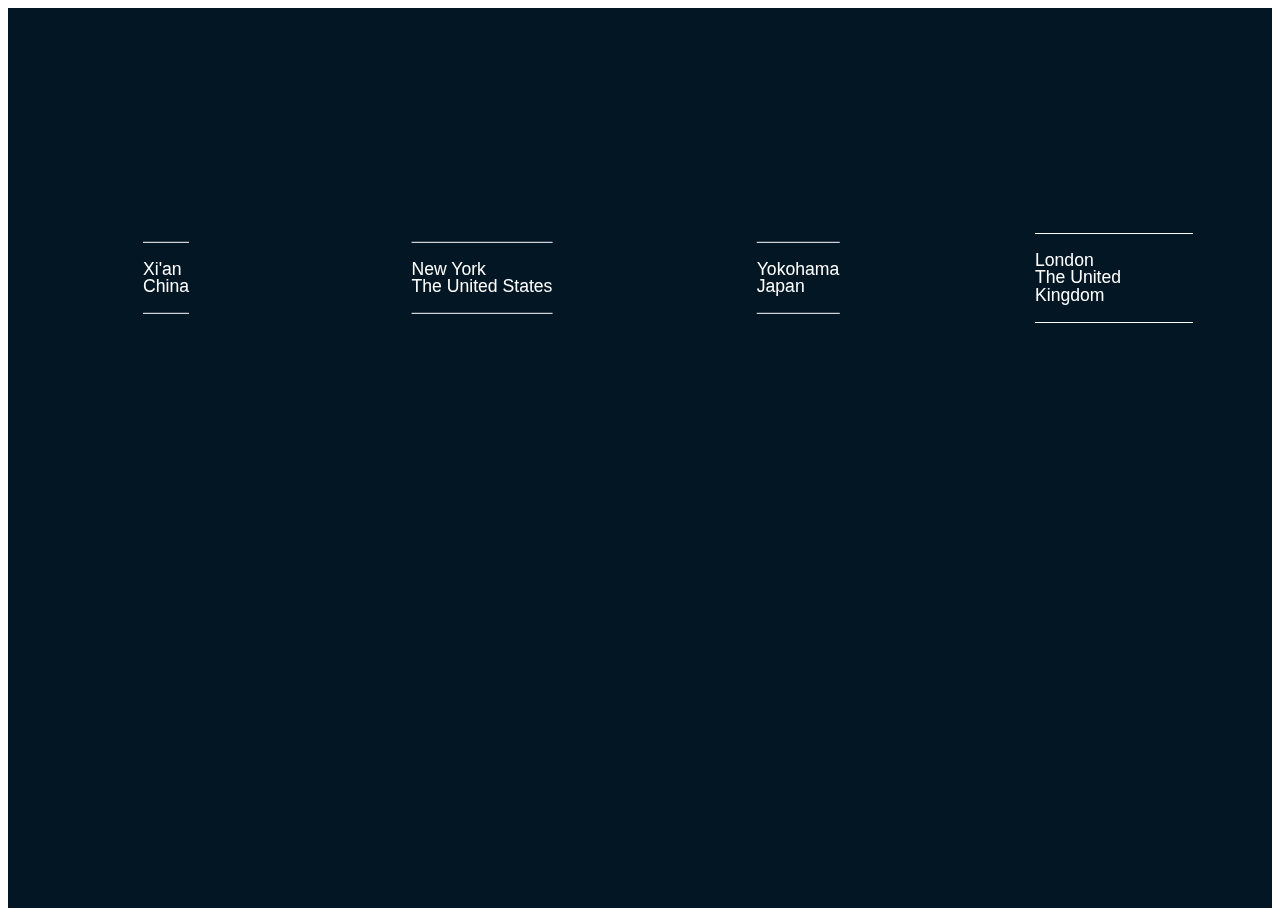
==== Chinatown/index.html @ 4fc7e052 "update" ====
<!DOCTYPE html>
<html >
<head>
  <meta charset="UTF-8">
  <title>Chinatown Exhibition</title>
        <!-- <link href="https://fonts.googleapis.com/css?family=Pathway+Gothic+One|Source+Sans+Pro:400" rel="stylesheet"> -->

  <!-- <link rel="stylesheet" href="https://cdnjs.cloudflare.com/ajax/libs/normalize/5.0.0/normalize.min.css"> -->

  
      <link rel="stylesheet" href="css/style.css">

  
</head>

<body>
  <section id="chinatown">
  
    <div class="tl-item">
      
      <div class="tl-bg" style="background-image: url(file:///Users/zhonghaoli/Desktop/CASA/Digital_Viz/Group%20Viz/Chinatown/Data/Xian.png)"></div>
      
      <div class="ct-city">
        <p class="f2 heading--sanSerif">Xi'an<br/>China</p>
      </div>

      <div class="tl-content">
        <h1>Lorem ipsum dolor sit</h1>
        <p>Lorem ipsum dolor sit amet, consectetur adipisicing elit, sed do eiusmod tempor incididunt ut labore et dolore magna aliqua. Ut enim ad minim veniam, quis nostrud exercitation ullamco laboris nisi ut aliquip ex ea commodo consequat. Duis aute irure dolor in reprehenderit in voluptate velit.</p>
      </div>

    </div>

    <div class="tl-item">
      
      <div class="tl-bg" style="background-image: url(https://placeimg.com/802/802/nature)"></div>
      
      <div class="ct-city">
        <p class="f2 heading--sanSerif">New York<br/>The United States</p>
      </div>

      <div class="tl-content">
        <h1 class="f3 text--accent ttu">Vestibulum laoreet lorem</h1>
        <p>Suspendisse potenti. Sed sollicitudin eros lorem, eget accumsan risus dictum id. Maecenas dignissim ipsum vel mi rutrum egestas. Donec mauris nibh, facilisis ut hendrerit vel, fringilla sed felis. Morbi sed nisl et arcu.</p>
      </div>

    </div>

    <div class="tl-item">
      
      <div class="tl-bg" style="background-image: url(https://placeimg.com/803/803/nature)"></div>
      
      <div class="ct-city">
        <p class="f2 heading--sanSerif">Yokohama<br/>Japan</p>
      </div>

      <div class="tl-content">
        <h1 class="f3 text--accent ttu">Phasellus mauris elit</h1>
        <p>Mauris cursus magna at libero lobortis tempor. Suspendisse potenti. Aliquam interdum vulputate neque sit amet varius. Maecenas ac pulvinar nisi. Fusce vitae nunc ultrices, tristique dolor at, porttitor dolor. Etiam id cursus arcu, in dapibus nibh. Pellentesque non porta leo. Nulla eros odio, egestas quis efficitur vel, pretium sed.</p>
      </div>

    </div>

    <div class="tl-item">
      
      <div class="tl-bg" style="background-image: url(https://placeimg.com/800/800/nature)"></div>
      
      <div class="ct-city">
        <p class="f2 heading--sanSerif">London<br/>The United Kingdom</p>
      </div>

      <div class="tl-content">
        <h1 class="f3 text--accent ttu">Mauris vitae nunc elem</h1>
        <p>Suspendisse ac mi at dolor sodales faucibus. Nunc sagittis ornare purus non euismod. Donec vestibulum efficitur tortor, eget efficitur enim facilisis consequat. Vivamus laoreet laoreet elit. Ut ut varius metus, bibendum imperdiet ex. Curabitur diam quam, blandit at risus nec, pulvinar porttitor lorem. Pellentesque dolor elit.</p>
      </div>

    </div>
  </section>
  
  
</body>
</html>
---- Chinatown/css/style.css ----
body {
  font-family: 'Source Sans Pro',Helvetica Neue,Helvetica,Arial,sans-serif;
  font-size: 16px;
  line-height: 1.75;
}

#chinatown {
  display: -webkit-box;
  display: -ms-flexbox;
  display: flex;
  background-color: #031625;
}
#timeline:hover .tl-item {
  width: 23.3333%;
}

.tl-item {
  -webkit-transform: translate3d(0, 0, 0);
          transform: translate3d(0, 0, 0);
  position: relative;
  width: 25%;
  height: 100vh;
  min-height: 600px;
  color: #fff;
  overflow: hidden;
  -webkit-transition: width 0.5s ease;
  transition: width 0.5s ease;
}
.tl-item:before, .tl-item:after {
  -webkit-transform: translate3d(0, 0, 0);
          transform: translate3d(0, 0, 0);
  content: '';
  position: absolute;
  left: 0;
  top: 0;
  width: 100%;
  height: 100%;
}
.tl-item:after {
  background: rgba(3, 22, 37, 0.85);
  opacity: 1;
  -webkit-transition: opacity 0.5s ease;
  transition: opacity 0.5s ease;
}
.tl-item:before {
  background: -webkit-linear-gradient(top, transparent 0%, black 75%);
  background: linear-gradient(to bottom, transparent 0%, black 75%);
  z-index: 1;
  opacity: 0;
  -webkit-transform: translate3d(0, 0, 0) translateY(50%);
          transform: translate3d(0, 0, 0) translateY(50%);
  -webkit-transition: opacity 0.5s ease, -webkit-transform 0.5s ease;
  transition: opacity 0.5s ease, -webkit-transform 0.5s ease;
  transition: opacity 0.5s ease, transform 0.5s ease;
  transition: opacity 0.5s ease, transform 0.5s ease, -webkit-transform 0.5s ease;
}
.tl-item:hover {
  width: 30% !important;
}
.tl-item:hover:after {
  opacity: 0;
}
.tl-item:hover:before {
  opacity: 1;
  -webkit-transform: translate3d(0, 0, 0) translateY(0);
          transform: translate3d(0, 0, 0) translateY(0);
  -webkit-transition: opacity 1s ease, -webkit-transform 1s ease 0.25s;
  transition: opacity 1s ease, -webkit-transform 1s ease 0.25s;
  transition: opacity 1s ease, transform 1s ease 0.25s;
  transition: opacity 1s ease, transform 1s ease 0.25s, -webkit-transform 1s ease 0.25s;
}
.tl-item:hover .tl-content {
  opacity: 1;
  -webkit-transform: translateY(0);
          transform: translateY(0);
  -webkit-transition: all 0.75s ease 0.5s;
  transition: all 0.75s ease 0.5s;
}
.tl-item:hover .tl-bg {
  -webkit-filter: grayscale(0);
          filter: grayscale(0);
}

.tl-content {
  -webkit-transform: translate3d(0, 0, 0) translateY(25px);
          transform: translate3d(0, 0, 0) translateY(25px);
  position: relative;
  z-index: 1;
  text-align: center;
  margin: 0 1.618em;
  top: 55%;
  opacity: 0;
}
.tl-content h1 {
  font-family: 'Pathway Gothic One',Helvetica Neue,Helvetica,Arial,sans-serif;
  text-transform: uppercase;
  color: #1779cf;
  font-size: 1.44rem;
  font-weight: normal;
}

.ct-city {
  position: absolute;
  top: 30%;
  left: 50%;
  -webkit-transform: translateX(-50%) translateY(-50%);
          transform: translateX(-50%) translateY(-50%);
  z-index: 1;
  border-top: 1px solid #fff;
  border-bottom: 1px solid #fff;
}
.ct-city p {
  font-family: 'Pathway Gothic One',Helvetica Neue,Helvetica,Arial,sans-serif;
  font-size: 1.1rem;
  line-height: 1;
}

.tl-bg {
  -webkit-transform: translate3d(0, 0, 0);
          transform: translate3d(0, 0, 0);
  position: absolute;
  width: 100%;
  height: 100%;
  top: 0;
  left: 0;
  background-size: cover;
  background-position: center center;
  -webkit-transition: -webkit-filter 0.5s ease;
  transition: -webkit-filter 0.5s ease;
  transition: filter 0.5s ease;
  transition: filter 0.5s ease, -webkit-filter 0.5s ease;
  -webkit-filter: grayscale(100%);
          filter: grayscale(100%);
}
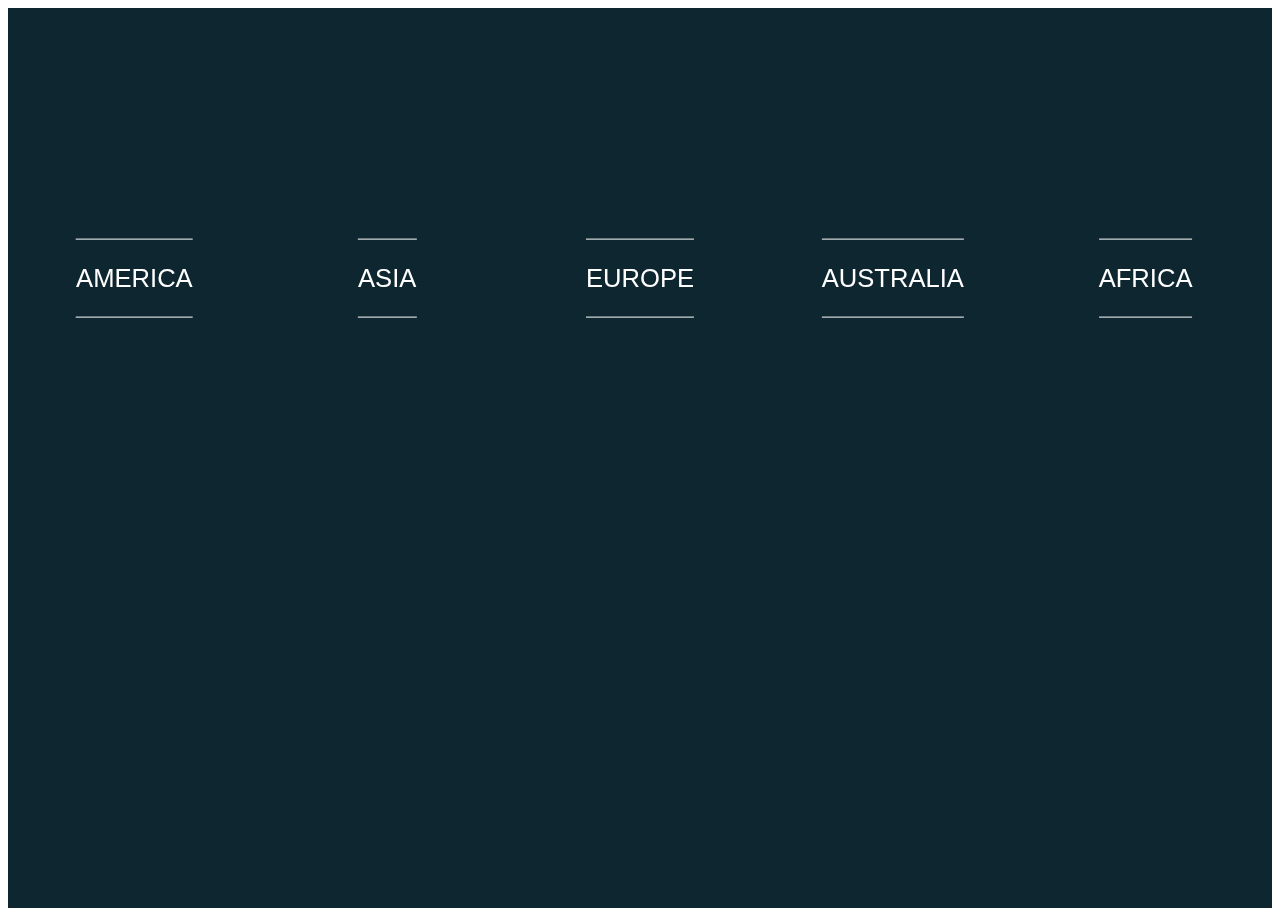
==== commit 0b1a0df3: "update 5.26" ====
--- a/Chinatown/index.html
+++ b/Chinatown/index.html
@@ -1,80 +1,129 @@
 <!DOCTYPE html>
-<html >
+<html lang="en">
 <head>
   <meta charset="UTF-8">
+  <meta name="viewport" content="width=device-width, initial-scale=1.0" />
+  <meta http-equiv="X-UA-Compatible" content="ie=edge" />
   <title>Chinatown Exhibition</title>
-        <!-- <link href="https://fonts.googleapis.com/css?family=Pathway+Gothic+One|Source+Sans+Pro:400" rel="stylesheet"> -->
-
-  <!-- <link rel="stylesheet" href="https://cdnjs.cloudflare.com/ajax/libs/normalize/5.0.0/normalize.min.css"> -->
-
-  
-      <link rel="stylesheet" href="css/style.css">
-
-  
+  <link rel="stylesheet" href="css/style.css">
 </head>
 
 <body>
   <section id="chinatown">
-  
+
     <div class="tl-item">
-      
-      <div class="tl-bg" style="background-image: url(file:///Users/zhonghaoli/Desktop/CASA/Digital_Viz/Group%20Viz/Chinatown/Data/Xian.png)"></div>
-      
+      <!-- background image and features description -->
+      <div class="tl-bg" style="background-image: url('https://cdn.vox-cdn.com/thumbor/BvnBtjX8bvKHSNhM2rweLrTMqCc=/1400x1400/filters:format(jpeg)/cdn.vox-cdn.com/uploads/chorus_asset/file/13682359/shutterstock_636030458.jpg')"></div>
+      <!-- reference: https://ny.curbed.com/2015/9/25/9917416/how-chinatown-survived-the-homogenization-of-manhattan -->
       <div class="ct-city">
-        <p class="f2 heading--sanSerif">Xi'an<br/>China</p>
+        <p class="f2 heading--sanSerif">AMERICA</p>
       </div>
 
       <div class="tl-content">
-        <h1>Lorem ipsum dolor sit</h1>
-        <p>Lorem ipsum dolor sit amet, consectetur adipisicing elit, sed do eiusmod tempor incididunt ut labore et dolore magna aliqua. Ut enim ad minim veniam, quis nostrud exercitation ullamco laboris nisi ut aliquip ex ea commodo consequat. Duis aute irure dolor in reprehenderit in voluptate velit.</p>
+        <h1 class="f3 text--accent ttu">New York,<br/>The United Sates</h1>
+        <p>Manhattan's Chinatown is home to the largest concentration of Chinese people in the Western Hemisphere, and is also one of the oldest Chinese ethnic enclaves. It is one of nine Chinatown neighborhoods in New York, but contains the largest ethnic Chinese population outside of Asia. As a popular Chinese commercial shopping area and preferred destination for Chinese immigrants in New York, this zone in recent years has also become homeland to Burmese, Vietnamese, Filipinos, and other ethnic groups, and the diversity of economy and culture has been significantly improved. </p>
+        <!-- reference: https://en.wikipedia.org/wiki/Chinatown,_Manhattan -->
+      </div>
+
+      <!-- street view with icon -->
+      <div class="eye-content"> 
+        <a href = "https://goo.gl/maps/53EPMX1NgyHt3SsMA"><img src="eye-svgrepo.svg" alt="eye SVG" class="eye-img" /> </a>
+        <p>Street View</p>
+      </div>
+      
+    </div>
+
+    <div class="tl-item">
+      <!-- background image and features description -->
+      <div class="tl-bg" style="background-image: url(https://media.tacdn.com/media/attractions-splice-spp-674x446/09/fe/f8/e5.jpg)"></div>
+      <!-- reference: https://www.viator.com/en-GB/tours/Singapore/Singapore-Little-India-and-Chinatown-Tour/d18-215191P3 -->
+      <div class="ct-city">
+        <p class="f2 heading--sanSerif">ASIA</p>
+      </div>
+
+      <div class="tl-content">
+        <h1 class="f3 text--accent ttu">Singapore,<br/>Singapore</h1>
+        <p>Chinatown in Singapore is a dramatic contrast to the rest of the city, from the fragrant smells of traditional cuisine to the red and gold hues running through the neighborhood, a vibrant cultural vibe bursts through the streets. This Chinatown differs from traditional Chinese immigrant enclaves, it is not a living place for Chinese laborers with coolie work anymore, instead, it has been transformed and repackaged as a venue for heritage preservation and tourism industry. Nowadays, the old district is home to various different cultures and is the only Chinatown in the world to boast a Buddhist temple, a mosque and a Hindu temple along a single street.</p>
+        <!-- reference: https://uk.hotels.com/go/singapore/best-chinatown-things-to-do, 
+        https://www.visitsingapore.com/see-do-singapore/places-to-see/chinatown/ -->
+      </div>
+
+      <!-- street view with icon -->
+      <div class="eye-content">
+        <a href = "https://goo.gl/maps/3bacDMSidGkWNSoK6"><img src="eye-svgrepo.svg" alt="eye SVG" class="eye-img" /> </a>
+        <p>Street View</p>
       </div>
 
     </div>
 
     <div class="tl-item">
-      
-      <div class="tl-bg" style="background-image: url(https://placeimg.com/802/802/nature)"></div>
-      
+      <!-- background image and features description -->
+      <div class="tl-bg" style="background-image: url(https://pbs.twimg.com/media/FPRF-s0X0AMxvLJ.jpg)"></div>
+      <!-- reference: https://twitter.com/ChinatownLondon/status/1509908726593032197?cxt=HHwWisC4vZX_ovQpAAAA -->
       <div class="ct-city">
-        <p class="f2 heading--sanSerif">New York<br/>The United States</p>
+        <p class="f2 heading--sanSerif">EUROPE</p>
       </div>
 
       <div class="tl-content">
-        <h1 class="f3 text--accent ttu">Vestibulum laoreet lorem</h1>
-        <p>Suspendisse potenti. Sed sollicitudin eros lorem, eget accumsan risus dictum id. Maecenas dignissim ipsum vel mi rutrum egestas. Donec mauris nibh, facilisis ut hendrerit vel, fringilla sed felis. Morbi sed nisl et arcu.</p>
+        <h1 class="f3 text--accent ttu">London,<br/>The United Kingdom</h1>
+        <p>This Chinatown is a center of Chinese community in the borough of Westminster, London. With more and more Chinese workers arrived since the late 1960s, the number now reached tens of thousands. There are bakeries, bars, restaurants, clinics, barber shop etc., from the huge Chinese gate to complete street facilities, and to all aspects of life, the Chinatown has become a well-developed commercial pedestrian area. There are various Chinese traditional events being organized every year, such as during Chinese New Year, which features parades with floats, lion dances and live performances, hundreds of red lanterns during the celebrations make for a spectacular sight.</p>
+      <!-- reference: https://uk.hotels.com/go/england/chinatown-gate-london -->
       </div>
 
+      <!-- street view with icon -->      
+      <div class="eye-content">
+        <a href = "https://goo.gl/maps/Yg1sovq2tdRBRfxh7"><img src="eye-svgrepo.svg" alt="eye SVG" class="eye-img" /> </a>
+        <p>Street View</p>
+      </div>
+      
     </div>
 
     <div class="tl-item">
-      
-      <div class="tl-bg" style="background-image: url(https://placeimg.com/803/803/nature)"></div>
-      
+      <!-- background image and features description -->
+      <div class="tl-bg" style="background-image: url(https://www.visitvictoria.com/-/media/images/melbourne/destinations/chinatown_mel_r_1413752_1150x863.jpg?ts=20150811120242)"></div>
+      <!-- reference: https://www.visitmelbourne.com/regions/melbourne/destinations/chinatown -->
       <div class="ct-city">
-        <p class="f2 heading--sanSerif">Yokohama<br/>Japan</p>
+        <p class="f2 heading--sanSerif">AUSTRALIA</p>
       </div>
 
       <div class="tl-content">
-        <h1 class="f3 text--accent ttu">Phasellus mauris elit</h1>
-        <p>Mauris cursus magna at libero lobortis tempor. Suspendisse potenti. Aliquam interdum vulputate neque sit amet varius. Maecenas ac pulvinar nisi. Fusce vitae nunc ultrices, tristique dolor at, porttitor dolor. Etiam id cursus arcu, in dapibus nibh. Pellentesque non porta leo. Nulla eros odio, egestas quis efficitur vel, pretium sed.</p>
+        <h1>Melbourne,<br/>Australia</h1>
+        <p>Melbourne's Chinatown is in Little Bourke Street, it is notable as the oldest Chinatown in Australia, the oldest continuous Chinese settlement in Western World, and the longest continuously running Chinatown outside of Asia. In the current district, the cabinet manufacturers and shabby lodges have been disappeared, instead, catering outlets and top restaurants are increasingly established, as well as several Asian grocery stores, Chinese medicine and herbal stores, and other retail outlets with Chinese-inspired goods, and fortunately, the historic characters are preserved within the street scene and low-rise brick buildings. There are also numerous traditional festivals and events all year round, which highlights Chinatown as a popular tourist destination in downtown city.</p>
+      <!-- reference: https://en.wikipedia.org/wiki/Chinatowns_in_Australia#Melbourne -->
       </div>
 
+      <!-- street view with icon -->  
+      <div class="eye-content">
+        <a href = "https://goo.gl/maps/4FHrVA7EvXWzsRMa9"><img src="eye-svgrepo.svg" alt="eye SVG" class="eye-img" /> </a>
+        <p>Street View</p>
+      </div>
+      
     </div>
 
+
     <div class="tl-item">
-      
-      <div class="tl-bg" style="background-image: url(https://placeimg.com/800/800/nature)"></div>
-      
+      <!-- background image and features description -->
+      <div class="tl-bg" style="background-image: url(https://d7nm3c5ruslmy.cloudfront.net/africanexponent-com-client/images/general/chinatown1475092726873_aspR_1.482_w1024_h691_e.jpg)"></div>
+      <!-- reference: https://www.africanexponent.com/bpost/4425-chinatown-residents-not-in-hurry-to-accommodate-non-chinese -->
       <div class="ct-city">
-        <p class="f2 heading--sanSerif">London<br/>The United Kingdom</p>
+        <p class="f2 heading--sanSerif"> AFRICA</p>
       </div>
 
       <div class="tl-content">
-        <h1 class="f3 text--accent ttu">Mauris vitae nunc elem</h1>
-        <p>Suspendisse ac mi at dolor sodales faucibus. Nunc sagittis ornare purus non euismod. Donec vestibulum efficitur tortor, eget efficitur enim facilisis consequat. Vivamus laoreet laoreet elit. Ut ut varius metus, bibendum imperdiet ex. Curabitur diam quam, blandit at risus nec, pulvinar porttitor lorem. Pellentesque dolor elit.</p>
+        <h1>Johannesburg,<br/>South Africa</h1>
+        <p>South Africa has the largest Chinese population of any African country, and remains a popular destination for Chinese immigrants coming to Africa. Derrick Avenue in Cyrildene, Johannesburg, hosts South Africa's largest Chinatown. Comparing developed countries and other Asia countries, Chinese immigration in Africa has only increased considerably in the past few decades, which is due to China's relatively rapid incorporation into the global capitalist economy. However, the South African state’s attitude towards the Chinese ethnic group is complex and conflicted, on the one hand, the South African government needs Chinese investment and political support, hence, opposition to Chinese immigration is restricted. On the other hand, the Chinese pose a significant competitive threat to South African businesses at all tiers. In general, while the business success of the Chinese community has boosted the economic vitality of the host area, it has also resulted in an isolated situation of community and culture, and difficult to blend into its host society.</p>
+        <!-- reference: https://en.wikipedia.org/wiki/Chinatowns_in_Africa -->
       </div>
 
+      <!-- street view with icon -->  
+      <div class="eye-content">
+        <a href = "https://goo.gl/maps/4TRUGkpG8jjWjaADA"><img src="eye-svgrepo.svg" alt="eye SVG" class="eye-img" /> </a>
+        <p>Street View</p>
+      </div>
+      
     </div>
+
+
   </section>
   
   
--- a/Chinatown/css/style.css
+++ b/Chinatown/css/style.css
@@ -1,6 +1,6 @@
 body {
   font-family: 'Source Sans Pro',Helvetica Neue,Helvetica,Arial,sans-serif;
-  font-size: 16px;
+  font-size: 14px;
   line-height: 1.75;
 }
 
@@ -26,6 +26,7 @@
   -webkit-transition: width 0.5s ease;
   transition: width 0.5s ease;
 }
+
 .tl-item:before, .tl-item:after {
   -webkit-transform: translate3d(0, 0, 0);
           transform: translate3d(0, 0, 0);
@@ -36,12 +37,14 @@
   width: 100%;
   height: 100%;
 }
+
 .tl-item:after {
-  background: rgba(3, 22, 37, 0.85);
-  opacity: 1;
+  background: #132c33;
+  opacity: 0.75;
   -webkit-transition: opacity 0.5s ease;
   transition: opacity 0.5s ease;
 }
+
 .tl-item:before {
   background: -webkit-linear-gradient(top, transparent 0%, black 75%);
   background: linear-gradient(to bottom, transparent 0%, black 75%);
@@ -54,12 +57,15 @@
   transition: opacity 0.5s ease, transform 0.5s ease;
   transition: opacity 0.5s ease, transform 0.5s ease, -webkit-transform 0.5s ease;
 }
+
 .tl-item:hover {
   width: 30% !important;
 }
+
 .tl-item:hover:after {
   opacity: 0;
 }
+
 .tl-item:hover:before {
   opacity: 1;
   -webkit-transform: translate3d(0, 0, 0) translateY(0);
@@ -69,6 +75,7 @@
   transition: opacity 1s ease, transform 1s ease 0.25s;
   transition: opacity 1s ease, transform 1s ease 0.25s, -webkit-transform 1s ease 0.25s;
 }
+
 .tl-item:hover .tl-content {
   opacity: 1;
   -webkit-transform: translateY(0);
@@ -76,6 +83,15 @@
   -webkit-transition: all 0.75s ease 0.5s;
   transition: all 0.75s ease 0.5s;
 }
+
+.tl-item:hover .eye-content {
+  opacity: 1;
+  -webkit-transform: translateY(0);
+          transform: translateY(0);
+  -webkit-transition: all 0.75s ease 0.5s;
+  transition: all 0.75s ease 0.5s;
+}
+
 .tl-item:hover .tl-bg {
   -webkit-filter: grayscale(0);
           filter: grayscale(0);
@@ -88,15 +104,52 @@
   z-index: 1;
   text-align: center;
   margin: 0 1.618em;
-  top: 55%;
-  opacity: 0;
-}
+  top: 45%;
+  opacity: 0;
+}
+
 .tl-content h1 {
   font-family: 'Pathway Gothic One',Helvetica Neue,Helvetica,Arial,sans-serif;
   text-transform: uppercase;
-  color: #1779cf;
-  font-size: 1.44rem;
-  font-weight: normal;
+  color: #fff;
+  font-size: 1.3rem;
+  font-weight: bold;
+}
+
+.tl-content p {
+  font-family: 'Pathway Gothic One',Helvetica Neue,Helvetica,Arial,sans-serif;
+  width: 280px;
+  height: 200px;
+  text-align: justify;
+  top: 0;
+  left: 2px;
+  color: #fff;
+  /* background-color: #d9eeff; */
+  position: relative;
+  overflow: auto;
+}
+
+.eye-content {
+  -webkit-transform: translate3d(0, 0, 0) translateY(25px);
+          transform: translate3d(0, 0, 0) translateY(25px);
+  position: relative;
+  z-index: 1;
+  text-align: center;
+  margin: 0 0.618em;
+  top: 380px;
+  opacity: 0;
+}
+
+.eye-content p {
+  font-family: 'Pathway Gothic One',Helvetica Neue,Helvetica,Arial,sans-serif;
+  width: 280px;
+  height: 20px;
+  text-align: center;
+  top: -20px;
+  left: 15px;
+  color: #fff;
+  /* background-color: #d9eeff; */
+  position: relative;
 }
 
 .ct-city {
@@ -109,9 +162,10 @@
   border-top: 1px solid #fff;
   border-bottom: 1px solid #fff;
 }
+
 .ct-city p {
   font-family: 'Pathway Gothic One',Helvetica Neue,Helvetica,Arial,sans-serif;
-  font-size: 1.1rem;
+  font-size: 1.6rem;
   line-height: 1;
 }
 
@@ -132,3 +186,19 @@
   -webkit-filter: grayscale(100%);
           filter: grayscale(100%);
 }
+
+
+a {
+  color: #ffffff;
+  /* text-decoration: none; */
+}
+
+.eye-img {
+  height: 30px;
+  width: 30px;
+  top: 15%;
+  left:100%;
+};
+
+/* Reference:  
+The franework of this page is from https://codepen.io/, '4 Panel Timeline CSS' made by Jeff Glenn, December 22, 2016. */
